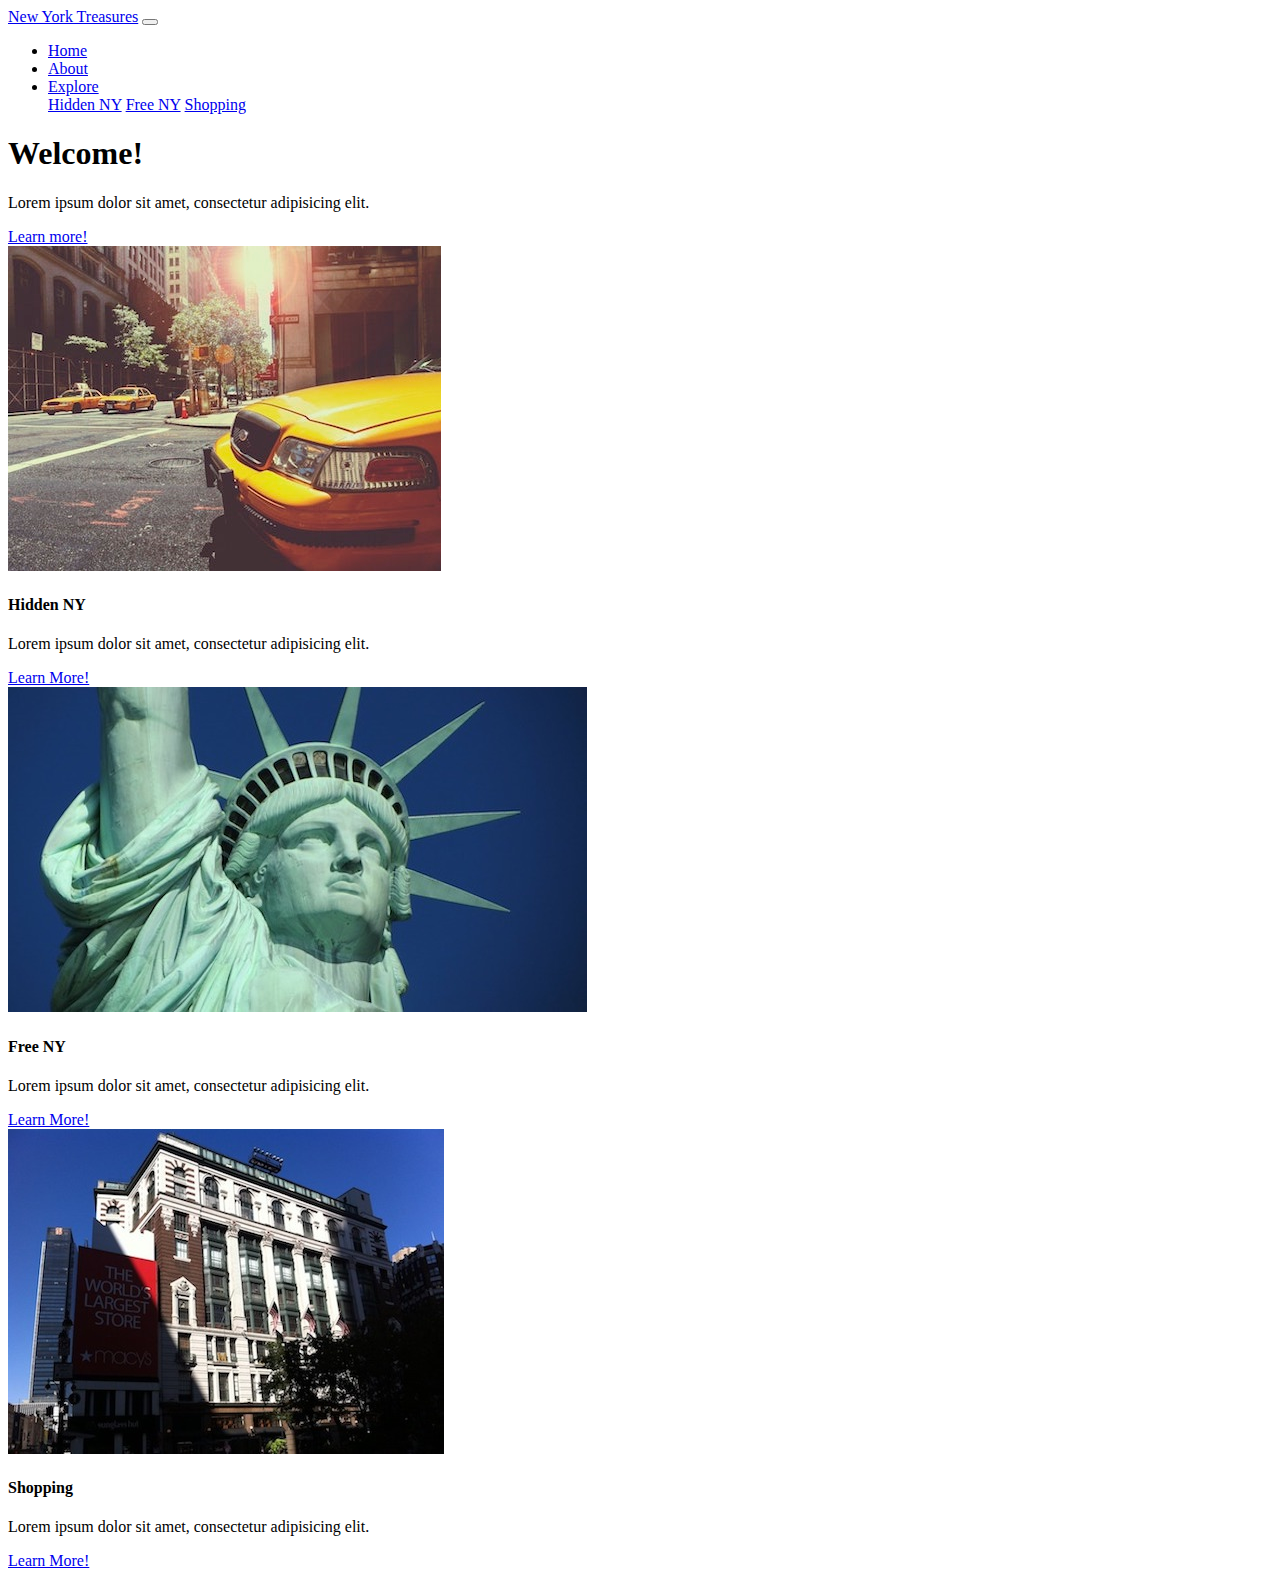
==== index.html @ a159b6b9 "added html to index" ====
<!DOCTYPE html>
<html lang="en">
<head>
    <meta charset="UTF-8">
    <meta name="viewport" content="width=device-width, initial-scale=1.0">
    <meta http-equiv="X-UA-Compatible" content="ie=edge">
    <meta http-equiv="X-UA-Compatible" content="ie=edge">
    
    <!-- Bootstrap CSS -->
    <link rel="stylesheet" href="https://stackpath.bootstrapcdn.com/bootstrap/4.1.1/css/bootstrap.min.css" integrity="sha384-WskhaSGFgHYWDcbwN70/dfYBj47jz9qbsMId/iRN3ewGhXQFZCSftd1LZCfmhktB" crossorigin="anonymous">
    <!--MY CSS-->
    <link rel="stylesheet" href="style.css">
    
    <title>NY Treasures</title>
</head>
<body class="bg-dark">
    <!--NAV-->
    <nav class="navbar navbar-expand-md navbar-dark bg-dark">
     <div class="container">
      <a class="navbar-brand" href="index.html">New York Treasures</a>
      <button class="navbar-toggler" type="button" data-toggle="collapse" data-target="#mainNavBar">
        <span class="navbar-toggler-icon"></span>
      </button>
      <div id="mainNavBar" class="collapse navbar-collapse">
            <ul class="navbar-nav ml-auto">
              <li class="nav-item active"><a href="index.html" class="nav-link">Home</a></li>
              <li class="nav-item"><a href="html/#" class="nav-link">About</a></li>
              <li class="nav-item dropdown">
                <a class="nav-link dropdown-toggle" href="#" role="button" data-toggle="dropdown">Explore</a>
                <div class="dropdown-menu">
                  <a class="dropdown-item" href="html/hidden_ny.html">Hidden NY</a>
                  <a class="dropdown-item" href="html/freeny.html">Free NY</a>
                  <a class="dropdown-item" href="html/shopping_ny.html">Shopping</a>
                </div>
                </li>
            </ul>
        </div>
        </div>
    </nav><!--END OF NAV-->
    
    <!--PAGE CONTENT-->
    <div class="container">
    
    <!-- JUMBOTRON-->
      <header class="jumbotron border-warning my-4">
        <h1 class="display-3">Welcome!</h1>
        <p class="lead">Lorem ipsum dolor sit amet, consectetur adipisicing elit.</p>
        <a href="#" class="btn btn-warning btn">Learn more!</a>
      </header>
      
        <!--CARDS-->
        <div class="row text-center">
    
          <div class="col-md-4 mb-4">
          <div class="card h-100 border-warning">
            <img class="card-img-top" src="images/city-cars-vehicles-street.jpg" alt="City Street">
            <div class="card-body">
              <h4 class="card-title">Hidden NY</h4>
              <p class="card-text">Lorem ipsum dolor sit amet, consectetur adipisicing elit.</p>
            </div>
            <div class="card-footer">
              <a href="html/hidden_ny.html" class="btn btn-outline-warning">Learn More!</a>
            </div>
          </div>
        </div><!--end of card-->
          
          <div class="col-md-4 mb-4">
          <div class="card h-100 border-warning">
            <img class="card-img-top" src="images/statue-of-liberty.jpg" alt="Statue of Liberty">
            <div class="card-body">
              <h4 class="card-title">Free NY</h4>
              <p class="card-text">Lorem ipsum dolor sit amet, consectetur adipisicing elit.</p>
            </div>
            <div class="card-footer">
              <a href="html/freeNY.html" class="btn btn-outline-warning">Learn More!</a>
            </div>
          </div>
        </div><!--end of card-->
        
        <div class="col-md-4 mb-4">
          <div class="card h-100 border-warning">
            <img class="card-img-top" src="images/macys-new-york.jpg" alt="Macys">
            <div class="card-body">
              <h4 class="card-title">Shopping</h4>
              <p class="card-text">Lorem ipsum dolor sit amet, consectetur adipisicing elit.</p>
            </div>
            <div class="card-footer">
              <a href="html/shopping_ny.html" class="btn btn-outline-warning">Learn More!</a>
            </div>
          </div>
        </div><!--end of card-->
        
        </div><!--end of row-->
        
        
    </div><!--END OF CONTAINER-->
     
    
    
    
    <!-- jQuery/Popper.js/Bootstrap JS -->
    <script src="https://code.jquery.com/jquery-3.2.1.slim.min.js" integrity="sha384-KJ3o2DKtIkvYIK3UENzmM7KCkRr/rE9/Qpg6aAZGJwFDMVNA/GpGFF93hXpG5KkN" crossorigin="anonymous"></script>
    <script src="https://cdnjs.cloudflare.com/ajax/libs/popper.js/1.12.9/umd/popper.min.js" integrity="sha384-ApNbgh9B+Y1QKtv3Rn7W3mgPxhU9K/ScQsAP7hUibX39j7fakFPskvXusvfa0b4Q" crossorigin="anonymous"></script>
    <script src="https://maxcdn.bootstrapcdn.com/bootstrap/4.0.0/js/bootstrap.min.js" integrity="sha384-JZR6Spejh4U02d8jOt6vLEHfe/JQGiRRSQQxSfFWpi1MquVdAyjUar5+76PVCmYl" crossorigin="anonymous"></script>
     <!--MY SCRIPT-->
    <script src="js/myScript.js"></script>
</body>
</html>
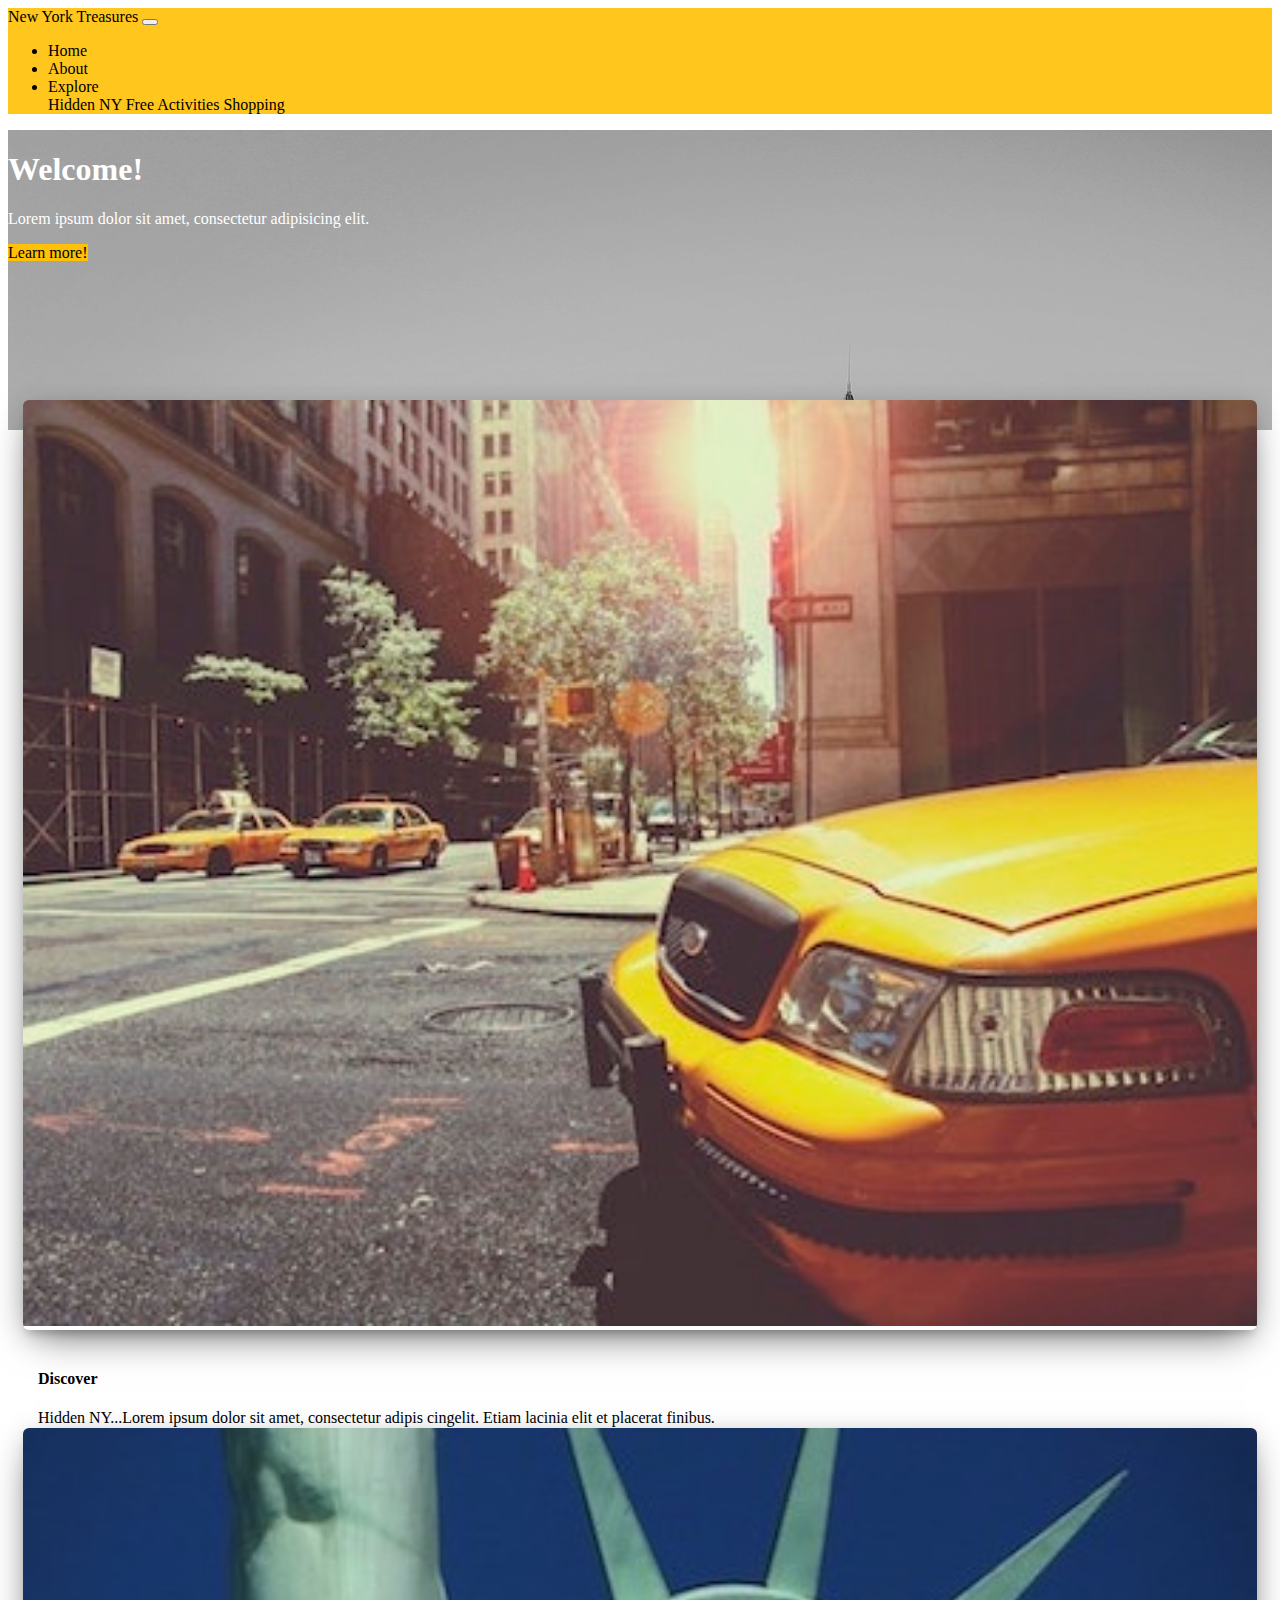
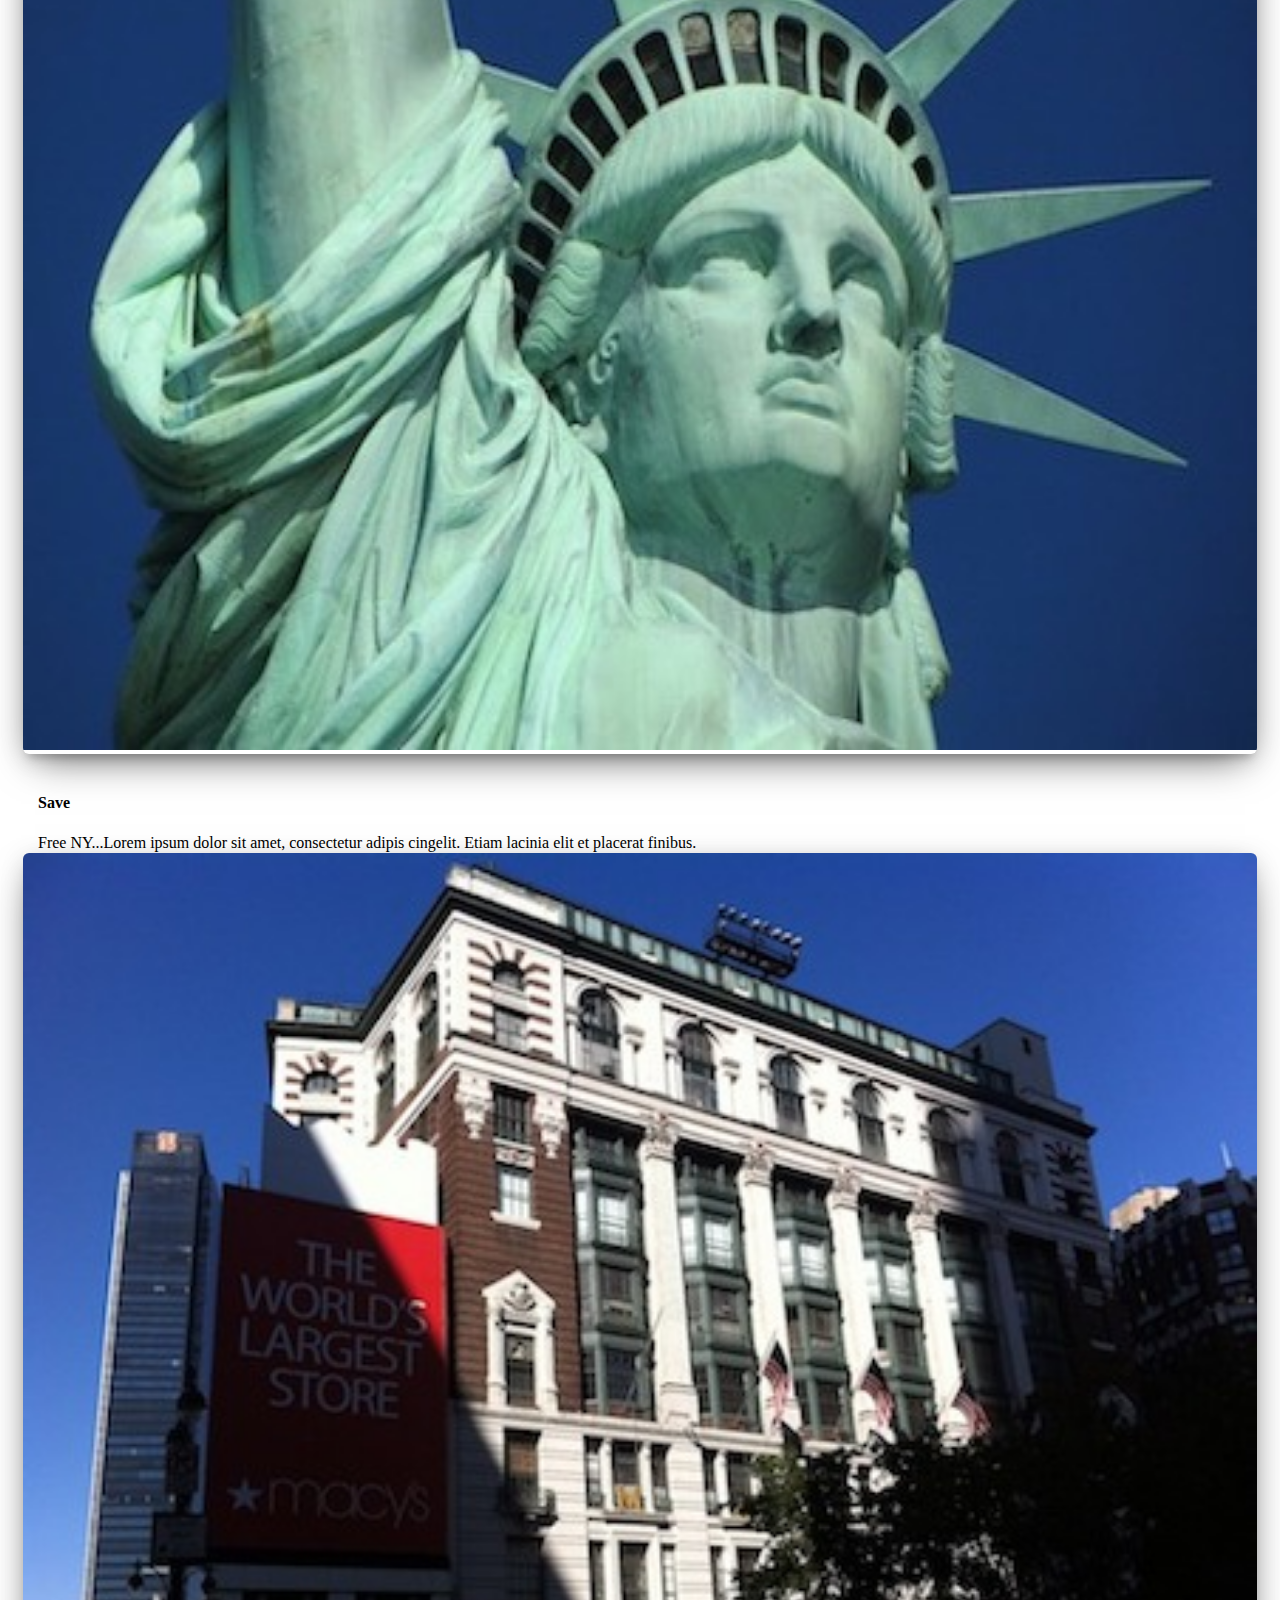
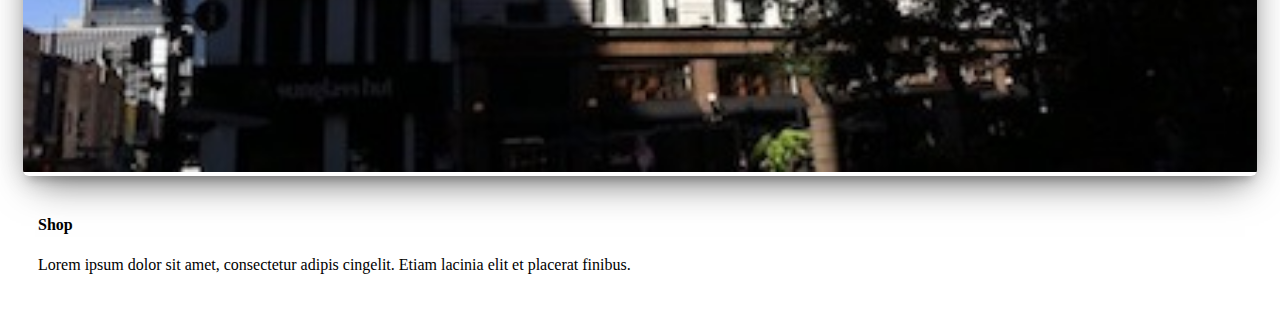
==== commit af25d4c6: "second" ====
--- a/index.html
+++ b/index.html
@@ -1,108 +1,187 @@
 <!DOCTYPE html>
 <html lang="en">
-<head>
-    <meta charset="UTF-8">
-    <meta name="viewport" content="width=device-width, initial-scale=1.0">
-    <meta http-equiv="X-UA-Compatible" content="ie=edge">
-    <meta http-equiv="X-UA-Compatible" content="ie=edge">
+  <head>
+      <meta charset="UTF-8">
+      <meta name="viewport" content="width=device-width, initial-scale=1.0">
+      <meta http-equiv="X-UA-Compatible" content="ie=edge">
+      <meta http-equiv="X-UA-Compatible" content="ie=edge">
+      
+      <!-- Bootstrap CSS -->
+      <link rel="stylesheet" href="https://stackpath.bootstrapcdn.com/bootstrap/4.1.1/css/bootstrap.min.css" integrity="sha384-WskhaSGFgHYWDcbwN70/dfYBj47jz9qbsMId/iRN3ewGhXQFZCSftd1LZCfmhktB" crossorigin="anonymous">
+      
+      <!--FONT AWESOME-->
+      <link rel="stylesheet" href="https://use.fontawesome.com/releases/v5.2.0/css/all.css" integrity="sha384-hWVjflwFxL6sNzntih27bfxkr27PmbbK/iSvJ+a4+0owXq79v+lsFkW54bOGbiDQ" crossorigin="anonymous">
+      
+      <!--PLUG IN-->
+      <link rel="stylesheet" href="css/focuspoint.css">
     
-    <!-- Bootstrap CSS -->
-    <link rel="stylesheet" href="https://stackpath.bootstrapcdn.com/bootstrap/4.1.1/css/bootstrap.min.css" integrity="sha384-WskhaSGFgHYWDcbwN70/dfYBj47jz9qbsMId/iRN3ewGhXQFZCSftd1LZCfmhktB" crossorigin="anonymous">
-    <!--MY CSS-->
-    <link rel="stylesheet" href="style.css">
-    
-    <title>NY Treasures</title>
-</head>
-<body class="bg-dark">
-    <!--NAV-->
-    <nav class="navbar navbar-expand-md navbar-dark bg-dark">
-     <div class="container">
-      <a class="navbar-brand" href="index.html">New York Treasures</a>
-      <button class="navbar-toggler" type="button" data-toggle="collapse" data-target="#mainNavBar">
-        <span class="navbar-toggler-icon"></span>
-      </button>
-      <div id="mainNavBar" class="collapse navbar-collapse">
-            <ul class="navbar-nav ml-auto">
-              <li class="nav-item active"><a href="index.html" class="nav-link">Home</a></li>
-              <li class="nav-item"><a href="html/#" class="nav-link">About</a></li>
-              <li class="nav-item dropdown">
-                <a class="nav-link dropdown-toggle" href="#" role="button" data-toggle="dropdown">Explore</a>
-                <div class="dropdown-menu">
-                  <a class="dropdown-item" href="html/hidden_ny.html">Hidden NY</a>
-                  <a class="dropdown-item" href="html/freeny.html">Free NY</a>
-                  <a class="dropdown-item" href="html/shopping_ny.html">Shopping</a>
-                </div>
-                </li>
-            </ul>
+      <!--MY CSS-->
+      <link rel="stylesheet" href="css/style.css">
+      
+      <title>NY Treasures</title>
+  </head>
+  <body class="bg-dark">
+      <!--NAV-->
+      <nav class="navbar navbar-expand-md navbar-light">
+       <div class="container">
+        <a class="navbar-brand" href="index.html">New York Treasures</a>
+        <button class="navbar-toggler" type="button" data-toggle="collapse" data-target="#mainNavBar">
+          <span class="navbar-toggler-icon"></span>
+        </button>
+        <div id="mainNavBar" class="collapse navbar-collapse">
+              <ul class="navbar-nav ml-auto">
+                <li class="nav-item active"><a href="index.html" class="nav-link">Home</a></li>
+                <li class="nav-item"><a href="#" class="nav-link">About</a></li>
+                <li class="nav-item dropdown">
+                  <a class="nav-link dropdown-toggle" href="#" role="button" data-toggle="dropdown">Explore</a>
+                  <div class="dropdown-menu">
+                    <a class="dropdown-item" href="html/hidden_ny.html">Hidden NY</a>
+                    <a class="dropdown-item" href="html/free_ny.html">Free Activities</a>
+                    <a class="dropdown-item" href="html/shopping_ny.html">Shopping</a>
+                  </div>
+                  </li>
+              </ul>
+          </div>
+          </div>
+      </nav><!--END OF NAV-->
+      
+      <!--PAGE CONTENT-->
+      <div class="container">
+      
+        <!-- JUMBOTRON-->
+        <!--<div class="jumbotron border-warning my-4">
+          <h1 class="display-3">Welcome!</h1>
+          <p class="lead">Lorem ipsum dolor sit amet, consectetur adipisicing elit.</p>
+          <a href="#" class="btn btn-warning btn">Learn more!</a>
+        </div>-->
+        
+        <!--FOCUSPOINT-->
+        <div class="focuspoint my-4 rounded border border-warning"
+          data-focus-x="0.52" 
+          data-focus-y="-0.53" 
+          data-image-w="1280" 
+          data-image-h="853">
+          <img src="images/taxi-skyline-1920x1280.jpg" alt="NYC Skyline">
+          <div class="overlay">
+          <h1 class="display-3 ml-3 mt-5">Welcome!</h1>
+          <p class="ml-3">Lorem ipsum dolor sit amet, consectetur adipisicing elit.</p>
+          <a href="#" class="btn btn-warning btn ml-3">Learn more!</a>
+          </div>
         </div>
-        </div>
-    </nav><!--END OF NAV-->
-    
-    <!--PAGE CONTENT-->
-    <div class="container">
-    
-    <!-- JUMBOTRON-->
-      <header class="jumbotron border-warning my-4">
-        <h1 class="display-3">Welcome!</h1>
-        <p class="lead">Lorem ipsum dolor sit amet, consectetur adipisicing elit.</p>
-        <a href="#" class="btn btn-warning btn">Learn more!</a>
-      </header>
       
         <!--CARDS-->
-        <div class="row text-center">
-    
-          <div class="col-md-4 mb-4">
-          <div class="card h-100 border-warning">
-            <img class="card-img-top" src="images/city-cars-vehicles-street.jpg" alt="City Street">
-            <div class="card-body">
-              <h4 class="card-title">Hidden NY</h4>
-              <p class="card-text">Lorem ipsum dolor sit amet, consectetur adipisicing elit.</p>
-            </div>
-            <div class="card-footer">
-              <a href="html/hidden_ny.html" class="btn btn-outline-warning">Learn More!</a>
+        <!--<div class="row text-center">
+          <div class="col-md-4 my-4">
+            <div class="card h-100 border-warning">
+              <img class="card-img-top" src="images/city-cars-vehicles-street.jpg" alt="">
+              <div class="card-body">
+                <h4 class="card-title">Hidden NY</h4>
+                <p class="card-text">Lorem ipsum dolor sit amet, consectetur adipisicing elit.</p>
+              </div>
+              <div class="card-footer">
+                <a href="html/hidden_ny.html" class="btn btn-sm btn-outline-warning">Discover</a>
+              </div>
             </div>
           </div>
-        </div><!--end of card-->
-          
-          <div class="col-md-4 mb-4">
-          <div class="card h-100 border-warning">
-            <img class="card-img-top" src="images/statue-of-liberty.jpg" alt="Statue of Liberty">
-            <div class="card-body">
-              <h4 class="card-title">Free NY</h4>
-              <p class="card-text">Lorem ipsum dolor sit amet, consectetur adipisicing elit.</p>
-            </div>
-            <div class="card-footer">
-              <a href="html/freeNY.html" class="btn btn-outline-warning">Learn More!</a>
+          <div class="col-md-4 my-4">
+            <div class="card h-100 border-warning">
+              <img class="card-img-top" src="images/statue-of-liberty.jpg" alt="">
+              <div class="card-body">
+                <h4 class="card-title">Free NY</h4>
+                <p class="card-text">Lorem ipsum dolor sit amet, consectetur adipisicing elit.</p>
+              </div>
+              <div class="card-footer">
+                <a href="html/free_ny.html" class="btn btn-sm btn-outline-warning">Save</a>
+              </div>
             </div>
           </div>
-        </div><!--end of card-->
-        
-        <div class="col-md-4 mb-4">
-          <div class="card h-100 border-warning">
-            <img class="card-img-top" src="images/macys-new-york.jpg" alt="Macys">
-            <div class="card-body">
-              <h4 class="card-title">Shopping</h4>
-              <p class="card-text">Lorem ipsum dolor sit amet, consectetur adipisicing elit.</p>
-            </div>
-            <div class="card-footer">
-              <a href="html/shopping_ny.html" class="btn btn-outline-warning">Learn More!</a>
+          <div class="col-md-4 my-4">
+            <div class="card h-100 border-warning">
+              <img class="card-img-top" src="images/macys-new-york.jpg" alt="">
+              <div class="card-body">
+                <h4 class="card-title">Shopping</h4>
+                <p class="card-text">Lorem ipsum dolor sit amet, consectetur adipisicing elit.</p>
+              </div>
+              <div class="card-footer">
+                <a href="html/shopping_ny.html" class="btn btn-sm btn-outline-warning">Explore</a>
+              </div>
             </div>
           </div>
-        </div><!--end of card-->
+        </div><!--end of cards-->
         
+          <!--ALT CARDS-->
+        <div class="row text-center">
+          <div class="col-md-4 my-4">
+            <div class="card">
+              <div class="card-image border-warning border">
+                <a href="#"><img class="img img-raised" src="images/city-cars-vehicles-street.jpg"></a>
+              </div>
+              <div class="table">
+                <h6><i class="fas fa-binoculars"></i></h6>
+                <h4 class="card-caption">
+  							  <a href="html/hidden_ny.html">Discover</a>
+  							</h4>
+                <p class="card-description">Hidden NY...Lorem ipsum dolor sit amet, consectetur adipis cingelit. Etiam lacinia elit et placerat finibus.</p>
+              </div>
+            </div>
+          </div><!--end of card-->
+          
+          <div class="col-md-4 my-4">
+            <div class="card">
+              <div class="card-image">
+                <a href="#"><img class="img img-raised" src="images/statue-of-liberty.jpg"></a>
+              </div>
+              <div class="table">
+                <h6><i class="fas fa-piggy-bank"></i></h6>
+                <h4 class="card-caption">
+  							  <a href="html/free_ny.html">Save</a>
+  							</h4>
+                <p class="card-description">Free NY...Lorem ipsum dolor sit amet, consectetur adipis cingelit. Etiam lacinia elit et placerat finibus.</p>
+              </div>
+            </div>
+          </div><!--end of card-->
+          
+          <div class="col-md-4 my-4">
+            <div class="card">
+              <div class="card-image">
+                <a href="#"><img class="img img-raised" src="images/macys-new-york.jpg"></a>
+              </div>
+              <div class="table">
+                <h6><i class="fas fa-shopping-cart"></i></h6>
+                <h4 class="card-caption">
+  							  <a href="html/shopping_ny.html">Shop</a>
+  							</h4>
+                <p class="card-description">Lorem ipsum dolor sit amet, consectetur adipis cingelit. Etiam lacinia elit et placerat finibus.</p>
+              </div>
+            </div>
+          </div><!--end of card-->
+          
         </div><!--end of row-->
-        
-        
-    </div><!--END OF CONTAINER-->
-     
-    
-    
-    
-    <!-- jQuery/Popper.js/Bootstrap JS -->
-    <script src="https://code.jquery.com/jquery-3.2.1.slim.min.js" integrity="sha384-KJ3o2DKtIkvYIK3UENzmM7KCkRr/rE9/Qpg6aAZGJwFDMVNA/GpGFF93hXpG5KkN" crossorigin="anonymous"></script>
-    <script src="https://cdnjs.cloudflare.com/ajax/libs/popper.js/1.12.9/umd/popper.min.js" integrity="sha384-ApNbgh9B+Y1QKtv3Rn7W3mgPxhU9K/ScQsAP7hUibX39j7fakFPskvXusvfa0b4Q" crossorigin="anonymous"></script>
-    <script src="https://maxcdn.bootstrapcdn.com/bootstrap/4.0.0/js/bootstrap.min.js" integrity="sha384-JZR6Spejh4U02d8jOt6vLEHfe/JQGiRRSQQxSfFWpi1MquVdAyjUar5+76PVCmYl" crossorigin="anonymous"></script>
-     <!--MY SCRIPT-->
+      </div><!--END OF CONTAINER-->
+       
+      
+      
+      
+      <!-- jQuery/Popper.js/Bootstrap JS -->
+      <script src="https://code.jquery.com/jquery-3.2.1.slim.min.js" integrity="sha384-KJ3o2DKtIkvYIK3UENzmM7KCkRr/rE9/Qpg6aAZGJwFDMVNA/GpGFF93hXpG5KkN" crossorigin="anonymous"></script>
+      <script src="https://cdnjs.cloudflare.com/ajax/libs/popper.js/1.12.9/umd/popper.min.js" integrity="sha384-ApNbgh9B+Y1QKtv3Rn7W3mgPxhU9K/ScQsAP7hUibX39j7fakFPskvXusvfa0b4Q" crossorigin="anonymous"></script>
+      <script src="https://maxcdn.bootstrapcdn.com/bootstrap/4.0.0/js/bootstrap.min.js" integrity="sha384-JZR6Spejh4U02d8jOt6vLEHfe/JQGiRRSQQxSfFWpi1MquVdAyjUar5+76PVCmYl" crossorigin="anonymous"></script>
+       <!--MY SCRIPTS-->
+      <script src="js/jquery.focuspoint.min.js"></script>
+        <script type="text/javascript">
+		  //<![CDATA[	
+			
+			(function($) {
+				$(document).ready(function() {
+					
+					//Activate focus points
+					$('.focuspoint').focusPoint();
+					
+				});
+			  }(jQuery));
+		
+		//]]>
+		</script>
     <script src="js/myScript.js"></script>
-</body>
+  </body>
 </html>--- a/css/focuspoint.css
+++ b/css/focuspoint.css
@@ -0,0 +1,19 @@
+/* !FOCUSED IMAGES */
+/*-----------------------------------------*/
+.focuspoint {
+	position: relative; /*Any position but static should work*/
+	overflow: hidden;
+}
+
+
+.focuspoint img {
+	position: absolute;
+	left: 0;
+	top: 0;
+	margin: 0;
+	display: block;
+	/* fill and maintain aspect ratio */
+	width: auto; height: auto;
+	min-width: 100%; min-height: 100%;
+	max-height: none; max-width: none;
+}--- a/css/style.css
+++ b/css/style.css
@@ -0,0 +1,72 @@
+.navbar {
+    background-color: rgba(255, 193, 7, 0.91)
+}
+
+.bg-warning, .btn-warning, .btn-outline-warning, .border-warning {
+    border-color: #ffc107;
+}
+
+.btn-warning {
+    background-color: #ffc107;
+}
+
+
+/*.jumbotron {
+    border: solid;
+	background-image: url("../images/taxi-skyline-1920x1280.jpg");
+	background-size: cover;
+    color: white;
+}*/
+
+.overlay {
+    position: absolute;
+    top:0;
+    left:0;
+    width:100%;
+    height:100%;
+    color:white;
+    background-color: rgba(0,0,0,0.20);
+}
+
+.card-img-top {
+    height: 45%;
+}
+
+.focuspoint {
+    height: 300px;
+}
+
+.card-columns {
+    display: inline-block
+}
+
+/*ALT CARD DESIGN*/
+
+.card-image {
+    height: 60%;
+    position: relative;
+    overflow: hidden;
+    margin-left: 15px;
+    margin-right: 15px;
+    margin-top: -30px;
+    border-radius: 6px;
+    box-shadow: 0 16px 38px -12px rgba(0, 0, 0, 0.56), 0 4px 25px 0px rgba(0, 0, 0, 0.12), 0 8px 10px -5px rgba(0, 0, 0, 0.2);
+}
+
+.card img {
+    width: 100%;
+    height: auto;
+}
+
+.card .table {
+    padding: 15px 30px;
+}
+
+.fas {
+    color: #ffc107;
+}
+
+a {
+    color: black;
+    text-decoration: none;
+}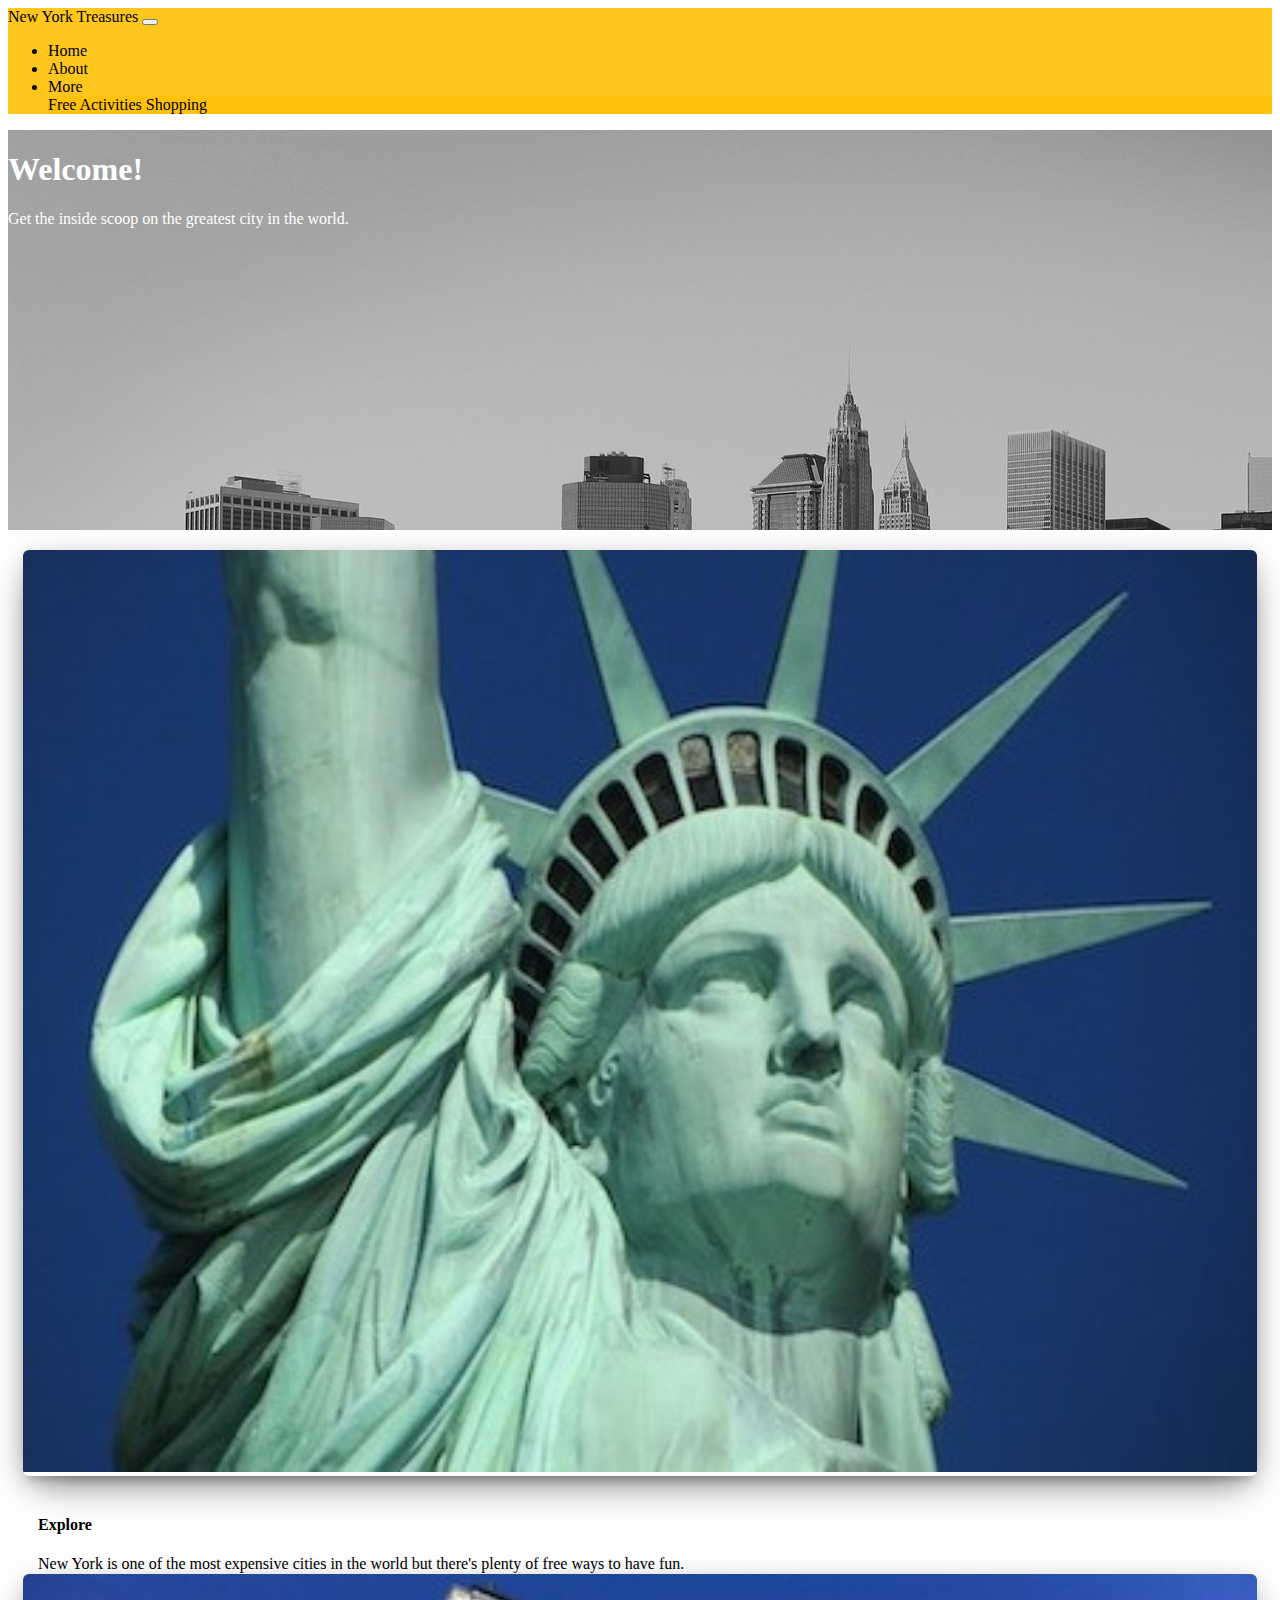
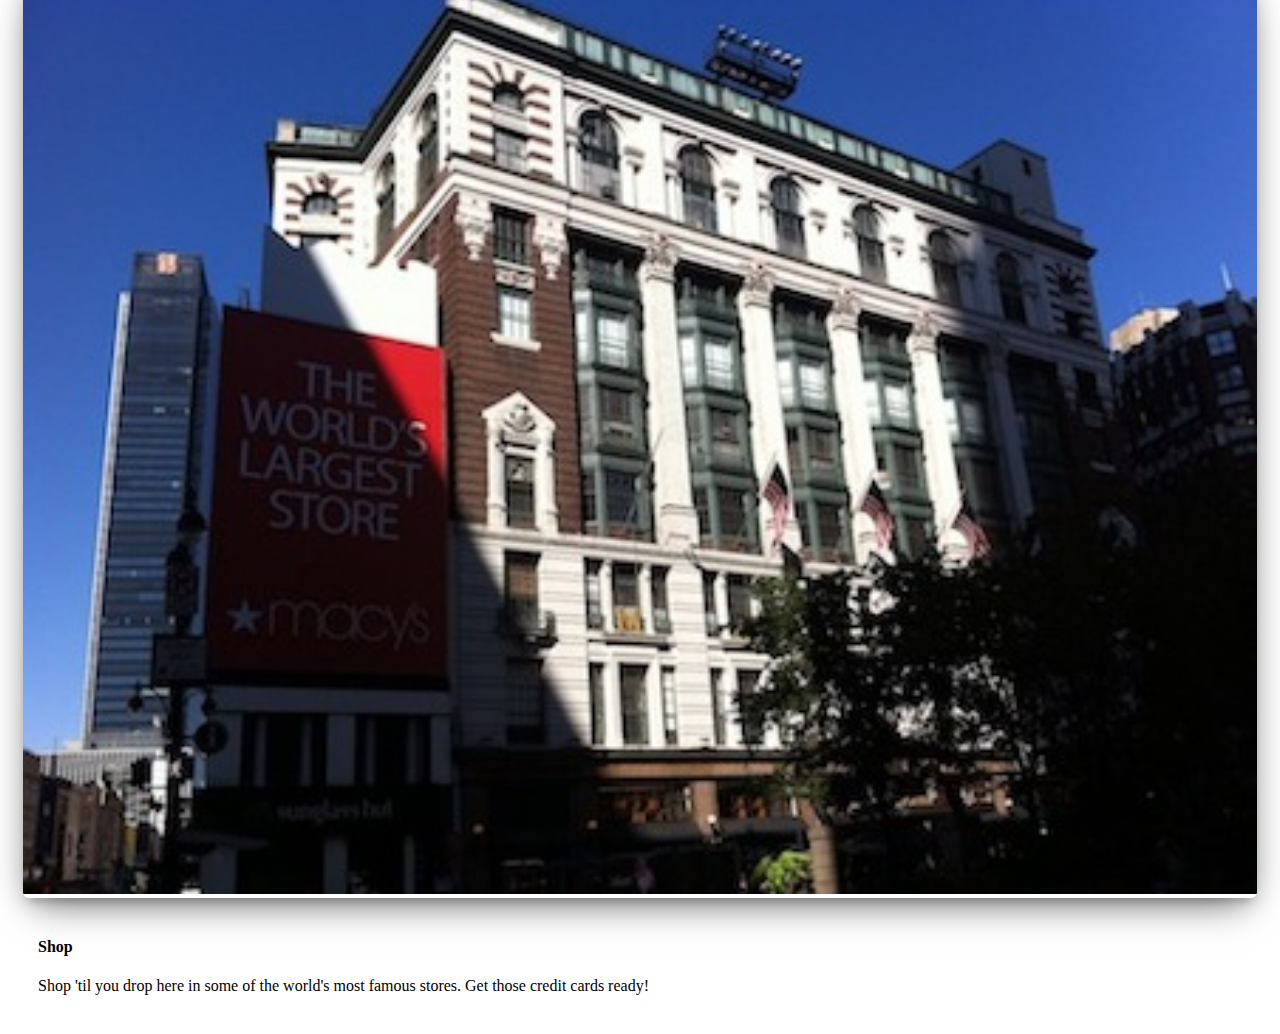
==== commit 916d6dee: "added html to index" ====
--- a/index.html
+++ b/index.html
@@ -31,11 +31,10 @@
         <div id="mainNavBar" class="collapse navbar-collapse">
               <ul class="navbar-nav ml-auto">
                 <li class="nav-item active"><a href="index.html" class="nav-link">Home</a></li>
-                <li class="nav-item"><a href="#" class="nav-link">About</a></li>
+                <li class="nav-item"><a href="html/about.html" class="nav-link">About</a></li>
                 <li class="nav-item dropdown">
-                  <a class="nav-link dropdown-toggle" href="#" role="button" data-toggle="dropdown">Explore</a>
-                  <div class="dropdown-menu">
-                    <a class="dropdown-item" href="html/hidden_ny.html">Hidden NY</a>
+                  <a class="nav-link dropdown-toggle" href="#" role="button" data-toggle="dropdown">More</a>
+                  <div class="dropdown-menu dropdown-menu-right">
                     <a class="dropdown-item" href="html/free_ny.html">Free Activities</a>
                     <a class="dropdown-item" href="html/shopping_ny.html">Shopping</a>
                   </div>
@@ -63,9 +62,9 @@
           data-image-h="853">
           <img src="images/taxi-skyline-1920x1280.jpg" alt="NYC Skyline">
           <div class="overlay">
-          <h1 class="display-3 ml-3 mt-5">Welcome!</h1>
-          <p class="ml-3">Lorem ipsum dolor sit amet, consectetur adipisicing elit.</p>
-          <a href="#" class="btn btn-warning btn ml-3">Learn more!</a>
+          <h1 class="display-3 ml-3 mt-5 font-weight-bold">Welcome!</h1>
+          <p class="ml-3 font-weight-bold">Get the inside scoop on the greatest city in the world.</p>
+          <!--<a href="#" class="btn btn-warning btn ml-3">Learn more!</a>-->
           </div>
         </div>
       
@@ -110,10 +109,10 @@
         </div><!--end of cards-->
         
           <!--ALT CARDS-->
-        <div class="row text-center">
-          <div class="col-md-4 my-4">
-            <div class="card">
-              <div class="card-image border-warning border">
+        <div class="row text-center" style="margin-top: 50px;">
+          <!--<div class="col-md-4 my-4">
+            <div class="card h-100">
+              <div class="card-image">
                 <a href="#"><img class="img img-raised" src="images/city-cars-vehicles-street.jpg"></a>
               </div>
               <div class="table">
@@ -121,37 +120,37 @@
                 <h4 class="card-caption">
   							  <a href="html/hidden_ny.html">Discover</a>
   							</h4>
-                <p class="card-description">Hidden NY...Lorem ipsum dolor sit amet, consectetur adipis cingelit. Etiam lacinia elit et placerat finibus.</p>
+                <p class="card-description">You think you know this city. Discover the hidden parts of New York known to few.</p>
               </div>
             </div>
           </div><!--end of card-->
           
-          <div class="col-md-4 my-4">
-            <div class="card">
+          <div class="col-md-6 my-4">
+            <div class="card h-100">
               <div class="card-image">
-                <a href="#"><img class="img img-raised" src="images/statue-of-liberty.jpg"></a>
+                <a href="html/free_ny.html"><img class="img img-raised" src="images/statue-of-liberty.jpg"></a>
               </div>
-              <div class="table">
+              <div class="table mt-3">
                 <h6><i class="fas fa-piggy-bank"></i></h6>
                 <h4 class="card-caption">
-  							  <a href="html/free_ny.html">Save</a>
+  							  <a href="html/free_ny.html">Explore</a>
   							</h4>
-                <p class="card-description">Free NY...Lorem ipsum dolor sit amet, consectetur adipis cingelit. Etiam lacinia elit et placerat finibus.</p>
+                <p class="card-description">New York is one of the most expensive cities in the world but there's plenty of free ways to have fun.</p>
               </div>
             </div>
           </div><!--end of card-->
           
-          <div class="col-md-4 my-4">
-            <div class="card">
+          <div class="col-md-6 my-4">
+            <div class="card h-100">
               <div class="card-image">
-                <a href="#"><img class="img img-raised" src="images/macys-new-york.jpg"></a>
+                <a href="html/shopping_ny.html"><img class="img img-raised" src="images/macys-new-york.jpg"></a>
               </div>
-              <div class="table">
+              <div class="table mt-3">
                 <h6><i class="fas fa-shopping-cart"></i></h6>
                 <h4 class="card-caption">
   							  <a href="html/shopping_ny.html">Shop</a>
   							</h4>
-                <p class="card-description">Lorem ipsum dolor sit amet, consectetur adipis cingelit. Etiam lacinia elit et placerat finibus.</p>
+                <p class="card-description">Shop 'til you drop here in some of the world's most famous stores. Get those credit cards ready!</p>
               </div>
             </div>
           </div><!--end of card-->
--- a/css/style.css
+++ b/css/style.css
@@ -1,4 +1,4 @@
-.navbar {
+.navbar, footer, .dropdown-menu-right {
     background-color: rgba(255, 193, 7, 0.91)
 }
 
@@ -33,7 +33,7 @@
 }
 
 .focuspoint {
-    height: 300px;
+    height: 400px;
 }
 
 .card-columns {
@@ -43,7 +43,6 @@
 /*ALT CARD DESIGN*/
 
 .card-image {
-    height: 60%;
     position: relative;
     overflow: hidden;
     margin-left: 15px;
@@ -62,11 +61,25 @@
     padding: 15px 30px;
 }
 
-.fas {
+.fas, h3, .far {
     color: #ffc107;
 }
 
 a {
     color: black;
     text-decoration: none;
+}
+
+a:hover {
+   color: #ffc107;
+   text-decoration: none; 
+}
+
+.dropdown-menu a:hover {
+    background-color: #343a40;
+    color: white;
+}
+
+.dropdown-menu a {
+    color: black;
 }